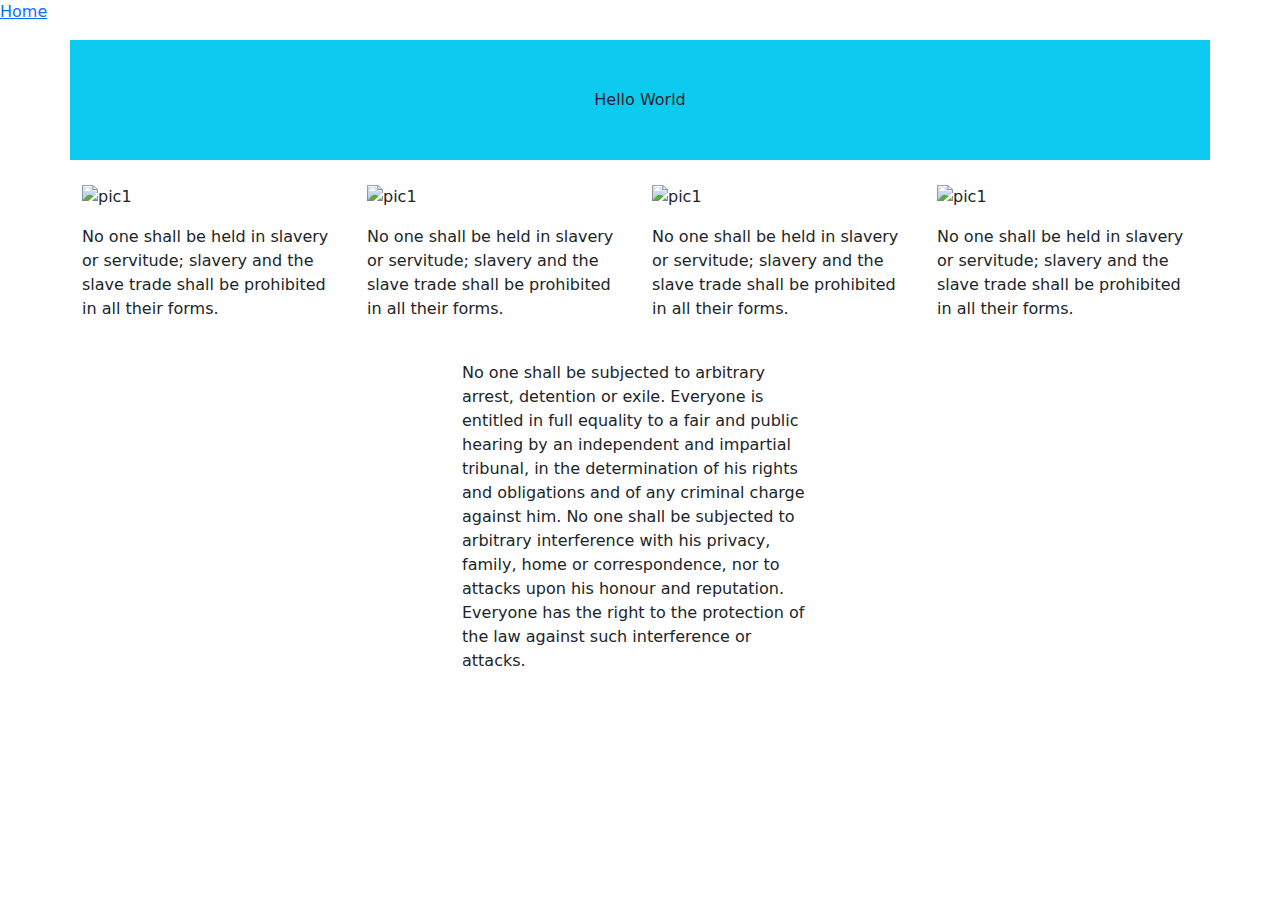
==== activity3.html @ 44746d87 "Add files via upload" ====
<!DOCTYPE html>
<html lang="en">
<head>
    <meta charset="UTF-8">
    <meta http-equiv="X-UA-Compatible" content="IE=edge">
    <meta name="viewport" content="width=device-width, initial-scale=1.0">
    <title>3rd activity</title>
    <link href="https://cdn.jsdelivr.net/npm/bootstrap@5.2.3/dist/css/bootstrap.min.css" rel="stylesheet">
    <link rel="stylesheet" href="semicss/activity3.css">

</head>
<body>

        <div class="home">
            <a href="index.html" >Home</a>
        </div>


    <div class="container">
        <div class="row">
            <div class="col-12 mt-3 bg-info p-5 text-center">Hello World</div>
        </div>
        <div class="row">
            <div class="col-lg-3 col-6 mt-4">
                <img src="img/pic1.jpg" alt="pic1" class="w-100">
                <p class="mt-3">No one shall be held in slavery or servitude; 
                    slavery and the slave trade shall be prohibited in all their forms.</p>
            </div>
            <div class="col-lg-3 col-6 mt-4">
                <img src="img/pic1.jpg" alt="pic1" class="w-100">
                <p class="mt-3">No one shall be held in slavery or servitude; 
                    slavery and the slave trade shall be prohibited in all their forms.</p>
            </div>
           <div class="col-lg-3 col-6 mt-4">
            <img src="img/pic1.jpg" alt="pic1" class="w-100">
            <p class="mt-3">No one shall be held in slavery or servitude; 
                slavery and the slave trade shall be prohibited in all their forms.</p>
           </div>
            <div class="col-lg-3 col-6 mt-4">
                <img src="img/pic1.jpg" alt="pic1" class="w-100">
                <p class="mt-3">No one shall be held in slavery or servitude; 
                    slavery and the slave trade shall be prohibited in all their forms.</p>
            </div>
        </div>
        <div class="row">
            <div class="col-sm-4 w-10 mt-4">
                <img src="img/pic1.jpg" alt="" class=" w-100">
            </div>
            <div class="col-4">
                <p class="mt-3 mt-4">No one shall be subjected to arbitrary arrest, detention or exile. Everyone is entitled in 
                    full equality to a fair and public hearing by an independent and impartial tribunal, in the determination
                     of his rights and obligations and of any criminal charge against him. No one shall be subjected to arbitrary 
                     interference with his privacy, family, home or correspondence, nor to attacks upon his honour and reputation.
                      Everyone has the right to the protection of the law against such interference or attacks.
                </p>
            </div>
            <div class="col-sm-4 w-10 mt-4">
                <img src="img/pic1.jpg" alt="" class=" w-100">
            </div>

        </div>
    </div>
    <script src="https://cdn.jsdelivr.net/npm/bootstrap@5.2.3/dist/js/bootstrap.bundle.min.js"></script> 
</body>
</html>
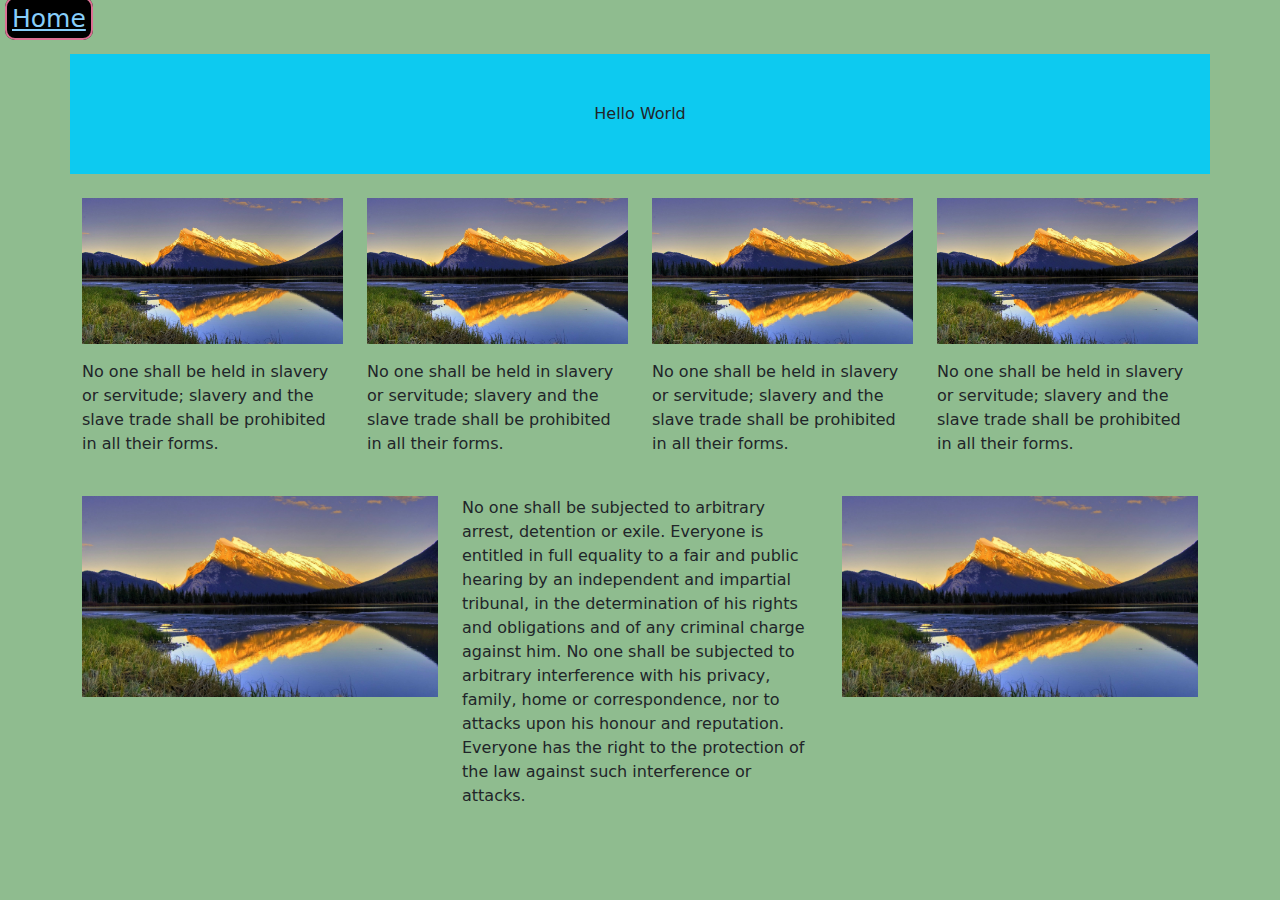
==== commit e19cff98: "Add files via upload" ====
--- a/activity3.html
+++ b/activity3.html
@@ -6,7 +6,7 @@
     <meta name="viewport" content="width=device-width, initial-scale=1.0">
     <title>3rd activity</title>
     <link href="https://cdn.jsdelivr.net/npm/bootstrap@5.2.3/dist/css/bootstrap.min.css" rel="stylesheet">
-    <link rel="stylesheet" href="semicss/activity3.css">
+    <link rel="stylesheet" href="css/activity3.css">
 
 </head>
 <body>
--- a/css/activity3.css
+++ b/css/activity3.css
@@ -0,0 +1,18 @@
+body{
+    height: 100%;
+    width: 100%;
+    background-color: darkseagreen;
+}
+
+.home a{
+    background-color: black;
+    font-size: 25px;
+    padding: 5px;
+    height: 45px;
+    width:  75px;
+    border-radius: 10px;
+    border: 2px solid palevioletred;
+    margin-top: 5px;
+    margin-left: 5px;
+    color: lightskyblue;
+}